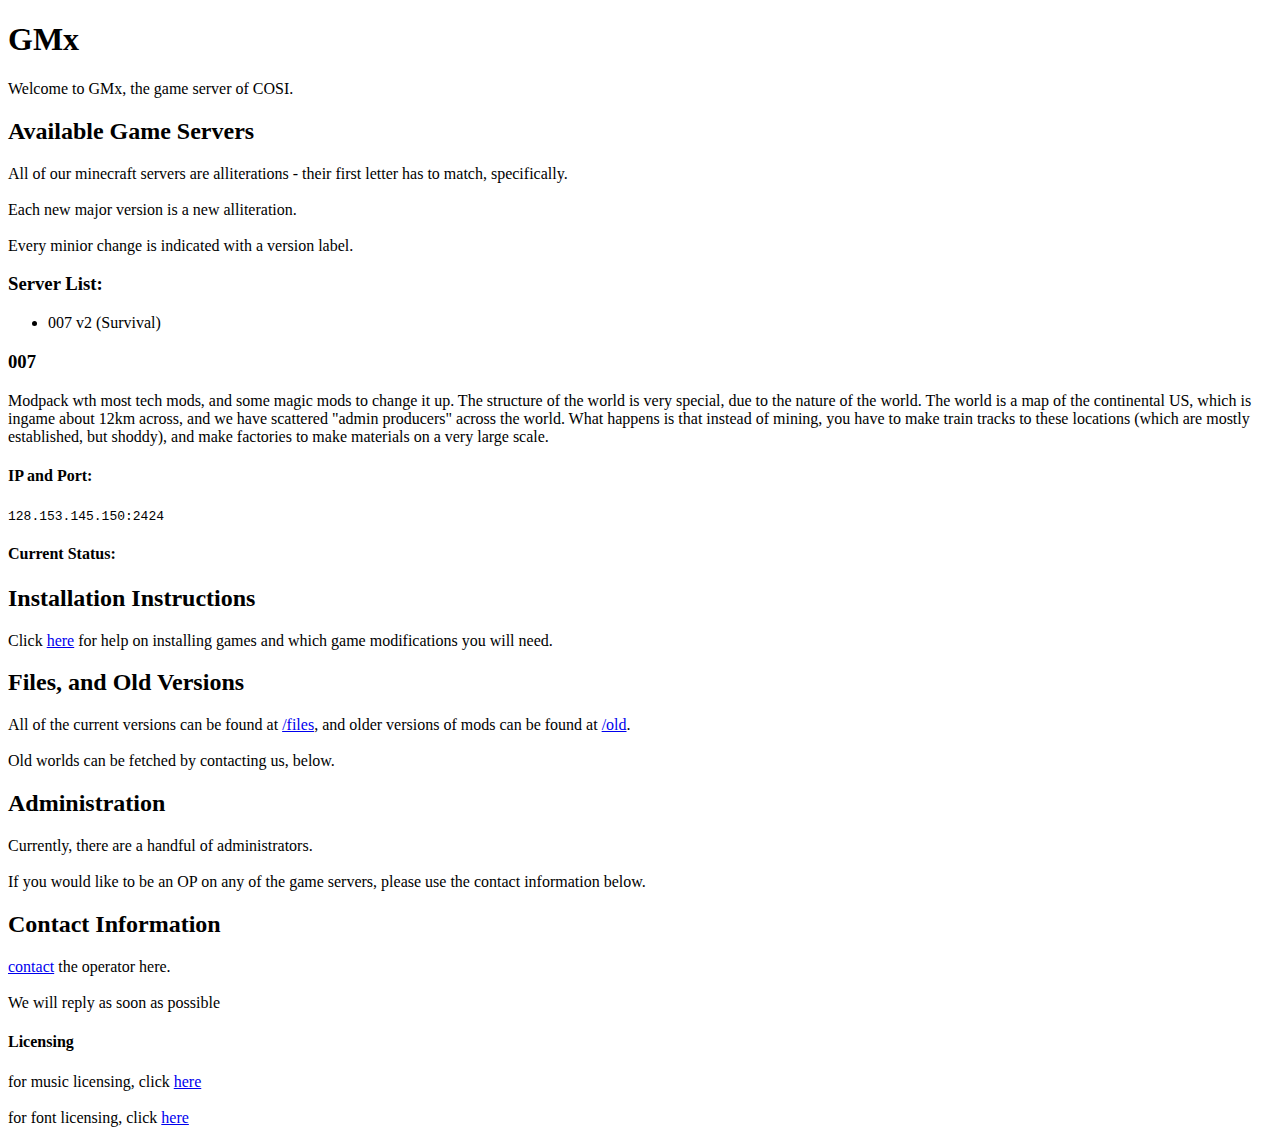
==== status/templates/index.html @ 90742ecd "added live page stuff" ====
<!DOCTYPE html>
<html>
<head>
  <meta charset="utf-8">
  <meta name="viewport" content="width=device-width, initial-scale=1.0">
  <link rel="stylesheet" type="text/css" href="style.css">
  <title>GMx</title>
</head>
<body>
  <div class="content">

    <h1>GMx</h1>
    <p>
      Welcome to GMx, the game server of COSI.
    </p>

    <h2>Available Game Servers</h2>
    <p class="indent">
      All of our minecraft servers are alliterations -
      their first letter has to match, specifically.
      <br/><br/>
      Each new major version is a new alliteration.
      <br/><br/>
      Every minior change is indicated with a version label.
    </p>

    <h3>Server List:</h3>
    <ul>
      <li>007 v2 (Survival)</li>
    </ul>

    <h3>007</h3>
    <p class="indent">
      Modpack wth most tech mods, and some magic mods to change it up. The structure of the world is very special, due to the nature of the world. The world is a map of the continental US, which is ingame about 12km across, and we have scattered "admin producers" across the world. What happens is that instead of mining, you have to make train tracks to these locations (which are mostly established, but shoddy), and make factories to make materials on a very large scale.
    <p class="indent">
    <h4>IP and Port:</h4>
    <code class="indent">128.153.145.150:2424</code>

    <h4>Current Status:</h4>

    <!-- CONTENT -->

    <h2>Installation Instructions</h2>
    <p class="indent">
      Click <a href="install.html">here</a> for help on installing games and
      which game modifications you will need.
    </p>

    <h2>Files, and Old Versions</h2>
    <p class="indent">
      All of the current versions can be found at <a href="/files">/files</a>,
      and older versions of mods can be found at <a href="/old">/old</a>.
      <br/><br/>
      Old worlds can be fetched by contacting us, below.
    </p>

    <h2>Administration</h2>
    <p class="indent">
      Currently, there are a handful of administrators.
      <br/><br/>
      If you would like to be an OP on any of the game servers,
      please use the contact information below.
    </p>

    <h2>Contact Information</h2>
    <p class="indent">
      <a href="mailto:jrddunbr@gmail.com">contact</a> the operator here.
      <br/><br/>
      We will reply as soon as possible
    </p>

    <h4>Licensing</h4>
  	<p class="indent">
      for music licensing, click <a href="music.html">here</a>
      <br/><br/>
      for font licensing, click <a href="font/">here</a>
    </p>
  </div>
  <audio src="music/epic-song.mp3" style="display:hidden" autoplay loop></audio>
</body>
</html>
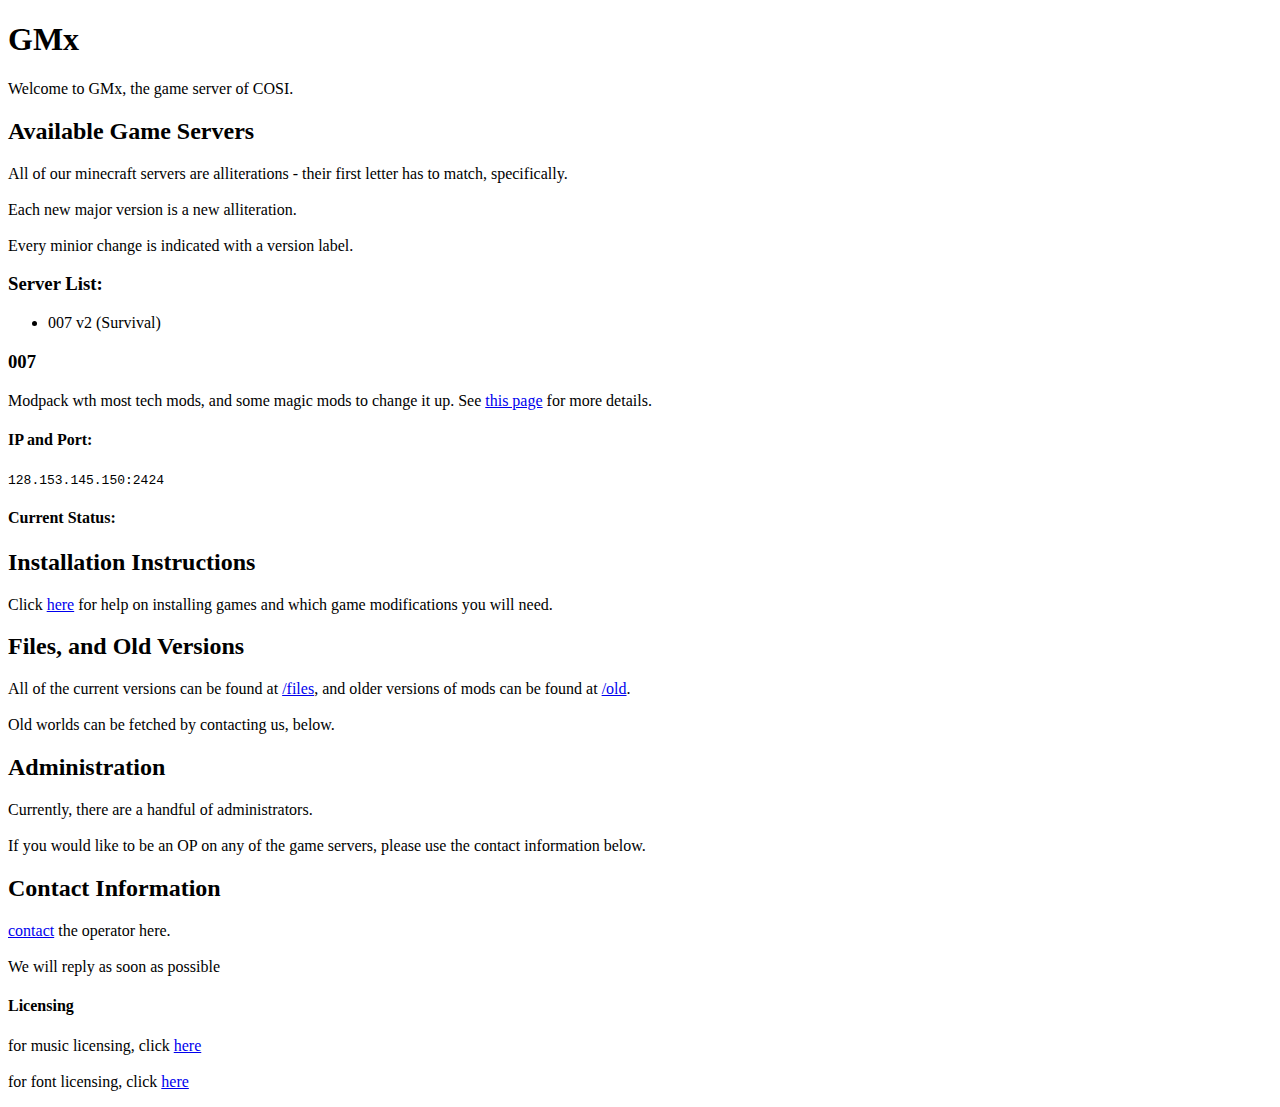
==== commit 2e9fa1c1: "added 007 page" ====
--- a/status/templates/index.html
+++ b/status/templates/index.html
@@ -31,7 +31,7 @@
 
     <h3>007</h3>
     <p class="indent">
-      Modpack wth most tech mods, and some magic mods to change it up. The structure of the world is very special, due to the nature of the world. The world is a map of the continental US, which is ingame about 12km across, and we have scattered "admin producers" across the world. What happens is that instead of mining, you have to make train tracks to these locations (which are mostly established, but shoddy), and make factories to make materials on a very large scale.
+      Modpack wth most tech mods, and some magic mods to change it up. See <a href="007.html">this page</a> for more details.
     <p class="indent">
     <h4>IP and Port:</h4>
     <code class="indent">128.153.145.150:2424</code>
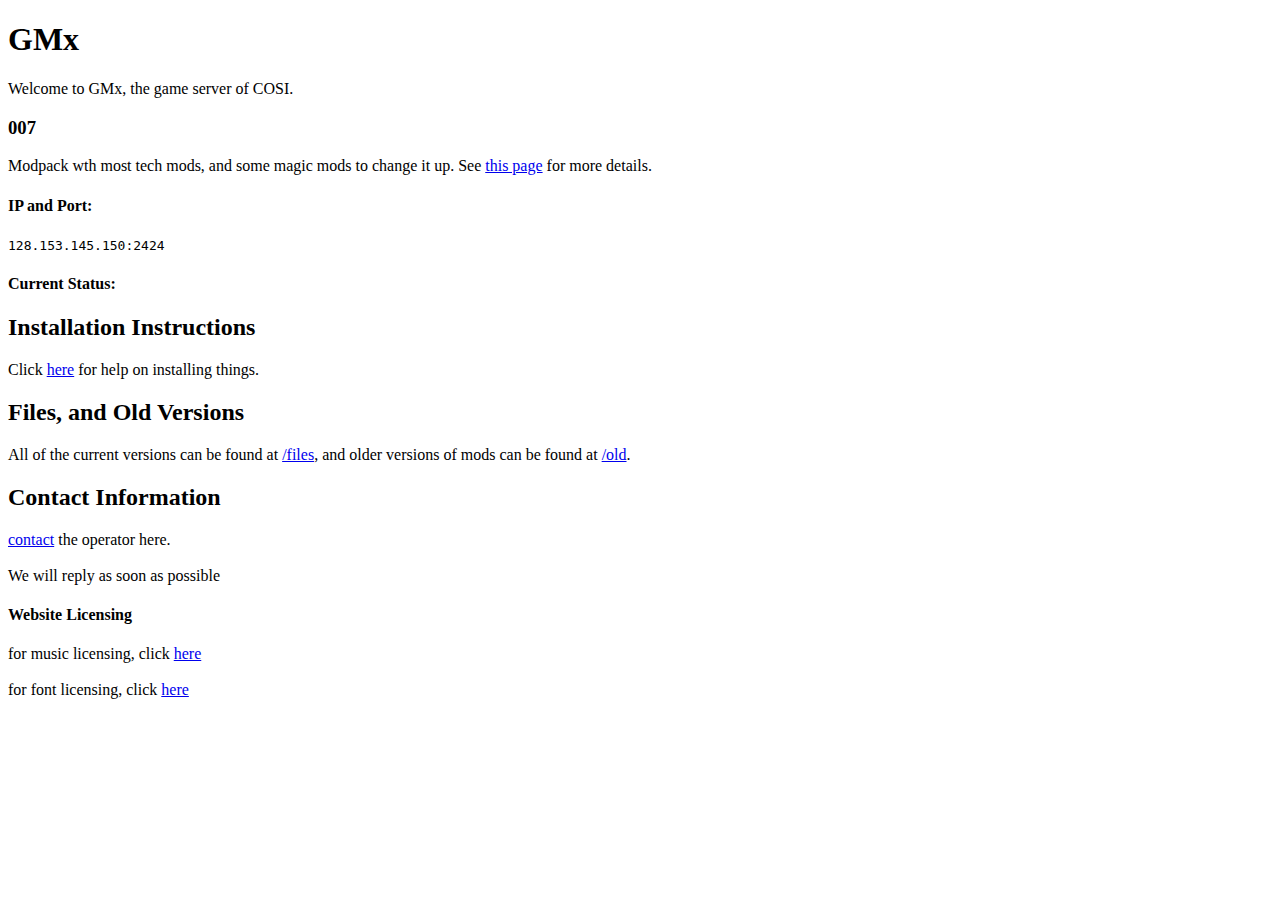
==== commit 1ee77e11: "updated index" ====
--- a/status/templates/index.html
+++ b/status/templates/index.html
@@ -14,21 +14,6 @@
       Welcome to GMx, the game server of COSI.
     </p>
 
-    <h2>Available Game Servers</h2>
-    <p class="indent">
-      All of our minecraft servers are alliterations -
-      their first letter has to match, specifically.
-      <br/><br/>
-      Each new major version is a new alliteration.
-      <br/><br/>
-      Every minior change is indicated with a version label.
-    </p>
-
-    <h3>Server List:</h3>
-    <ul>
-      <li>007 v2 (Survival)</li>
-    </ul>
-
     <h3>007</h3>
     <p class="indent">
       Modpack wth most tech mods, and some magic mods to change it up. See <a href="007.html">this page</a> for more details.
@@ -42,24 +27,13 @@
 
     <h2>Installation Instructions</h2>
     <p class="indent">
-      Click <a href="install.html">here</a> for help on installing games and
-      which game modifications you will need.
+      Click <a href="install.html">here</a> for help on installing things.
     </p>
 
     <h2>Files, and Old Versions</h2>
     <p class="indent">
       All of the current versions can be found at <a href="/files">/files</a>,
       and older versions of mods can be found at <a href="/old">/old</a>.
-      <br/><br/>
-      Old worlds can be fetched by contacting us, below.
-    </p>
-
-    <h2>Administration</h2>
-    <p class="indent">
-      Currently, there are a handful of administrators.
-      <br/><br/>
-      If you would like to be an OP on any of the game servers,
-      please use the contact information below.
     </p>
 
     <h2>Contact Information</h2>
@@ -69,7 +43,7 @@
       We will reply as soon as possible
     </p>
 
-    <h4>Licensing</h4>
+    <h4>Website Licensing</h4>
   	<p class="indent">
       for music licensing, click <a href="music.html">here</a>
       <br/><br/>
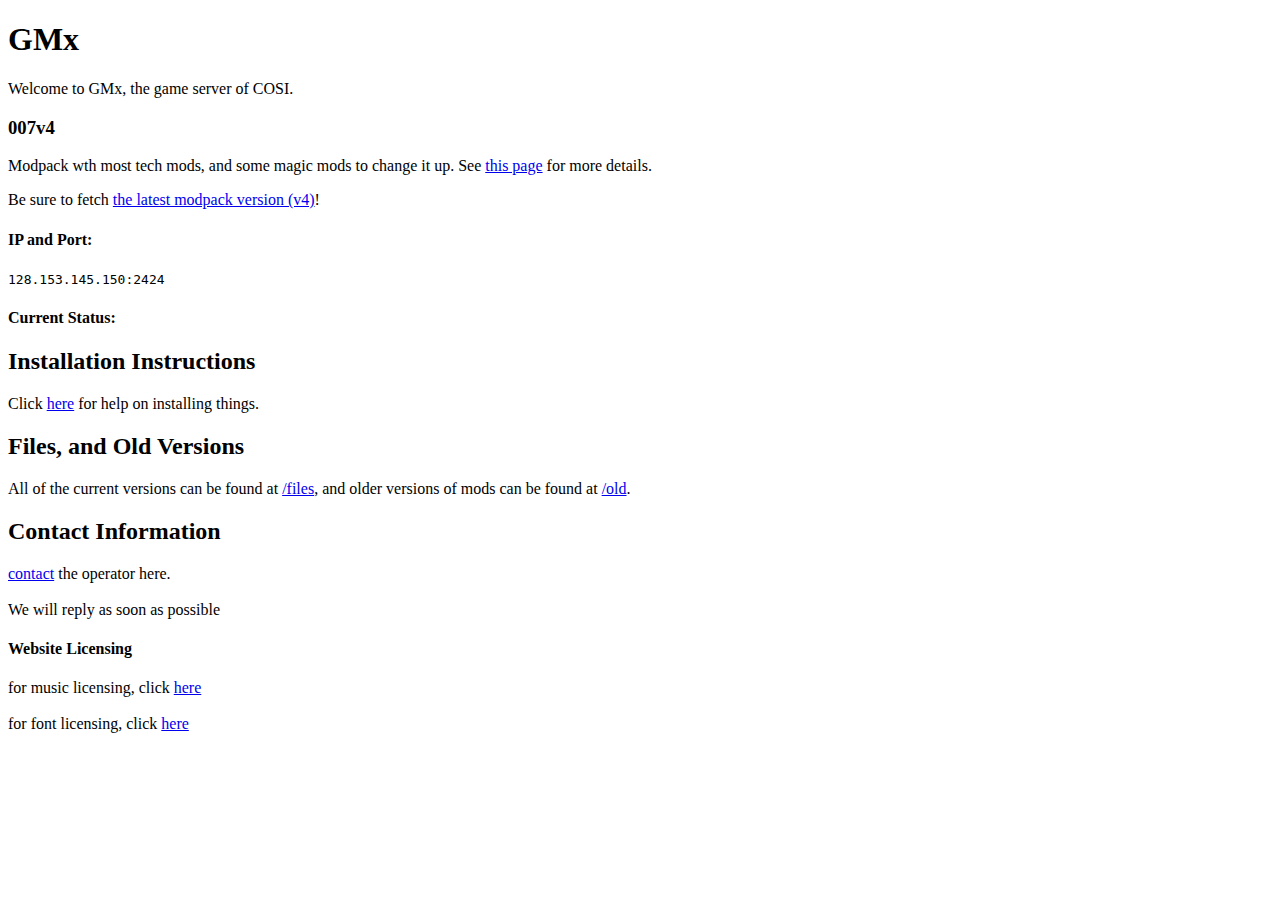
==== commit 80cb501c: "push new version to website webpage (it's actually been up for a while)" ====
--- a/status/templates/index.html
+++ b/status/templates/index.html
@@ -14,10 +14,13 @@
       Welcome to GMx, the game server of COSI.
     </p>
 
-    <h3>007</h3>
+    <h3>007v4</h3>
     <p class="indent">
       Modpack wth most tech mods, and some magic mods to change it up. See <a href="007.html">this page</a> for more details.
+    </p>
     <p class="indent">
+      Be sure to fetch <a href="files/007v4.zip">the latest modpack version (v4)</a>!
+    </p>
     <h4>IP and Port:</h4>
     <code class="indent">128.153.145.150:2424</code>
 
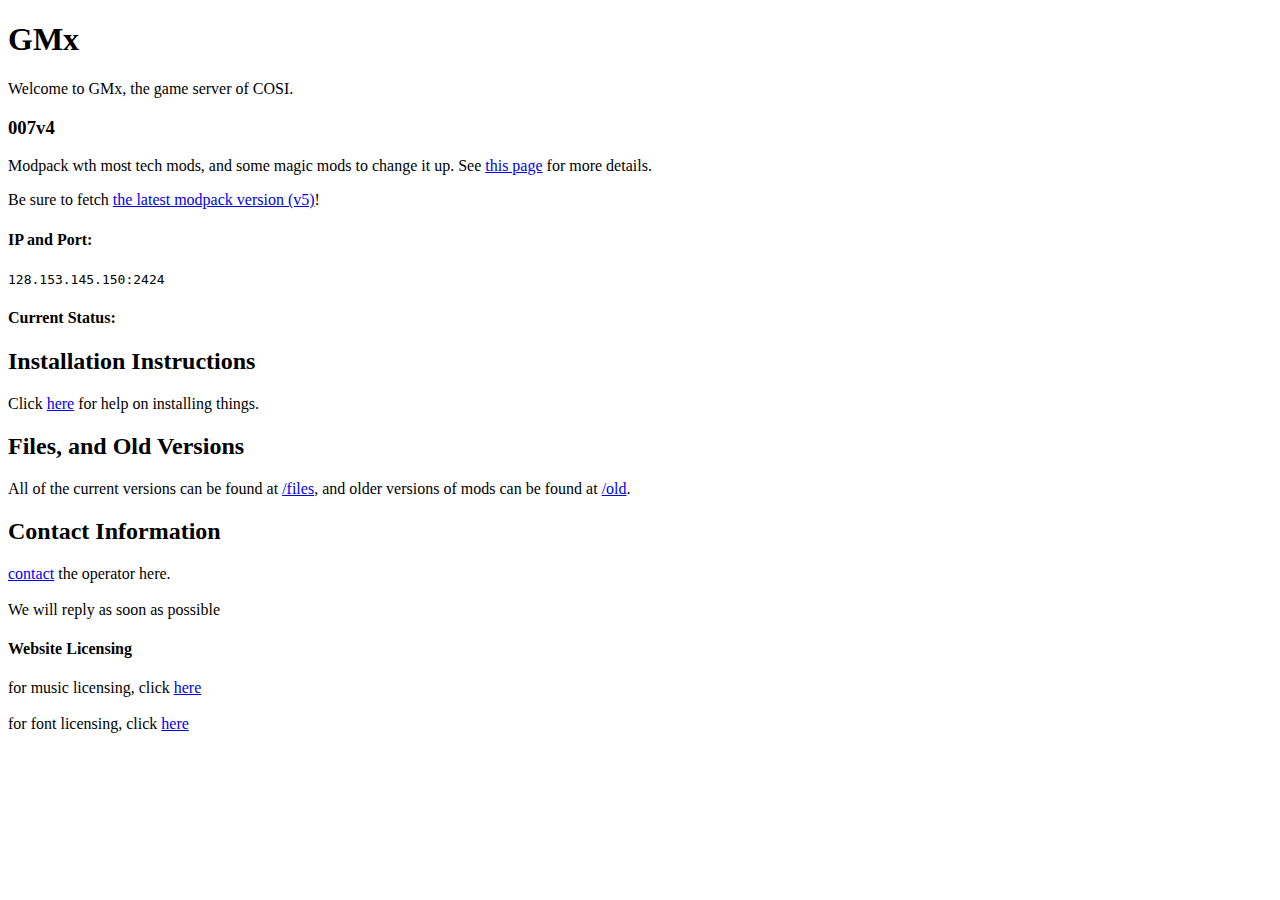
==== commit 9f489598: "updated index" ====
--- a/status/templates/index.html
+++ b/status/templates/index.html
@@ -19,7 +19,7 @@
       Modpack wth most tech mods, and some magic mods to change it up. See <a href="007.html">this page</a> for more details.
     </p>
     <p class="indent">
-      Be sure to fetch <a href="files/007v4.zip">the latest modpack version (v4)</a>!
+      Be sure to fetch <a href="files/007v5.zip">the latest modpack version (v5)</a>!
     </p>
     <h4>IP and Port:</h4>
     <code class="indent">128.153.145.150:2424</code>
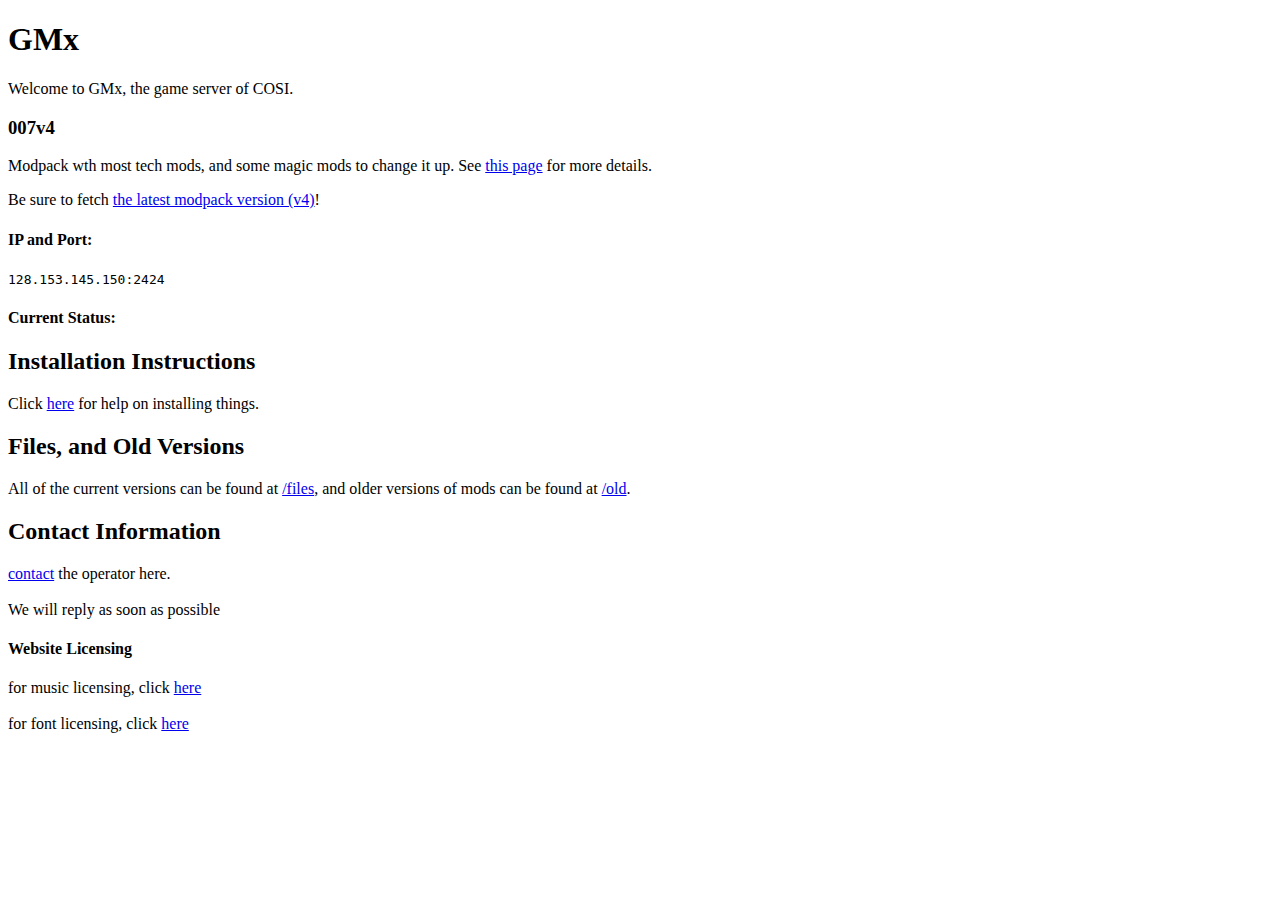
==== commit 206d11b0: "new music for homepage" ====
--- a/status/templates/index.html
+++ b/status/templates/index.html
@@ -19,7 +19,7 @@
       Modpack wth most tech mods, and some magic mods to change it up. See <a href="007.html">this page</a> for more details.
     </p>
     <p class="indent">
-      Be sure to fetch <a href="files/007v5.zip">the latest modpack version (v5)</a>!
+      Be sure to fetch <a href="files/007v4.zip">the latest modpack version (v4)</a>!
     </p>
     <h4>IP and Port:</h4>
     <code class="indent">128.153.145.150:2424</code>
@@ -53,6 +53,6 @@
       for font licensing, click <a href="font/">here</a>
     </p>
   </div>
-  <audio src="music/epic-song.mp3" style="display:hidden" autoplay loop></audio>
+  <audio src="music/rising-of-the-phoenix.ogg" style="display:hidden" autoplay loop></audio>
 </body>
 </html>
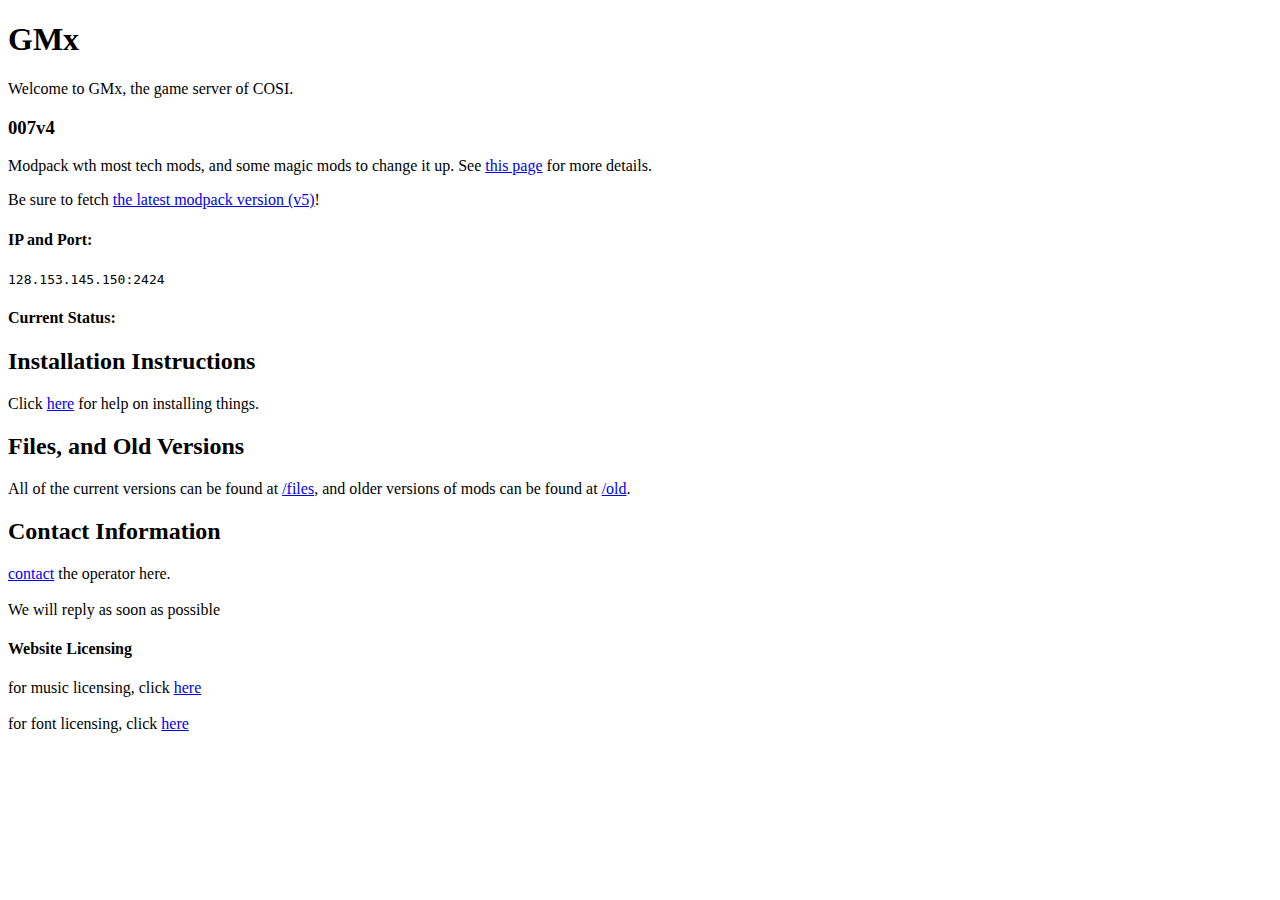
==== commit 66ee2610: "Merge branch 'master' of github.com:jrddunbr/GMx" ====
--- a/status/templates/index.html
+++ b/status/templates/index.html
@@ -19,7 +19,7 @@
       Modpack wth most tech mods, and some magic mods to change it up. See <a href="007.html">this page</a> for more details.
     </p>
     <p class="indent">
-      Be sure to fetch <a href="files/007v4.zip">the latest modpack version (v4)</a>!
+      Be sure to fetch <a href="files/007v5.zip">the latest modpack version (v5)</a>!
     </p>
     <h4>IP and Port:</h4>
     <code class="indent">128.153.145.150:2424</code>
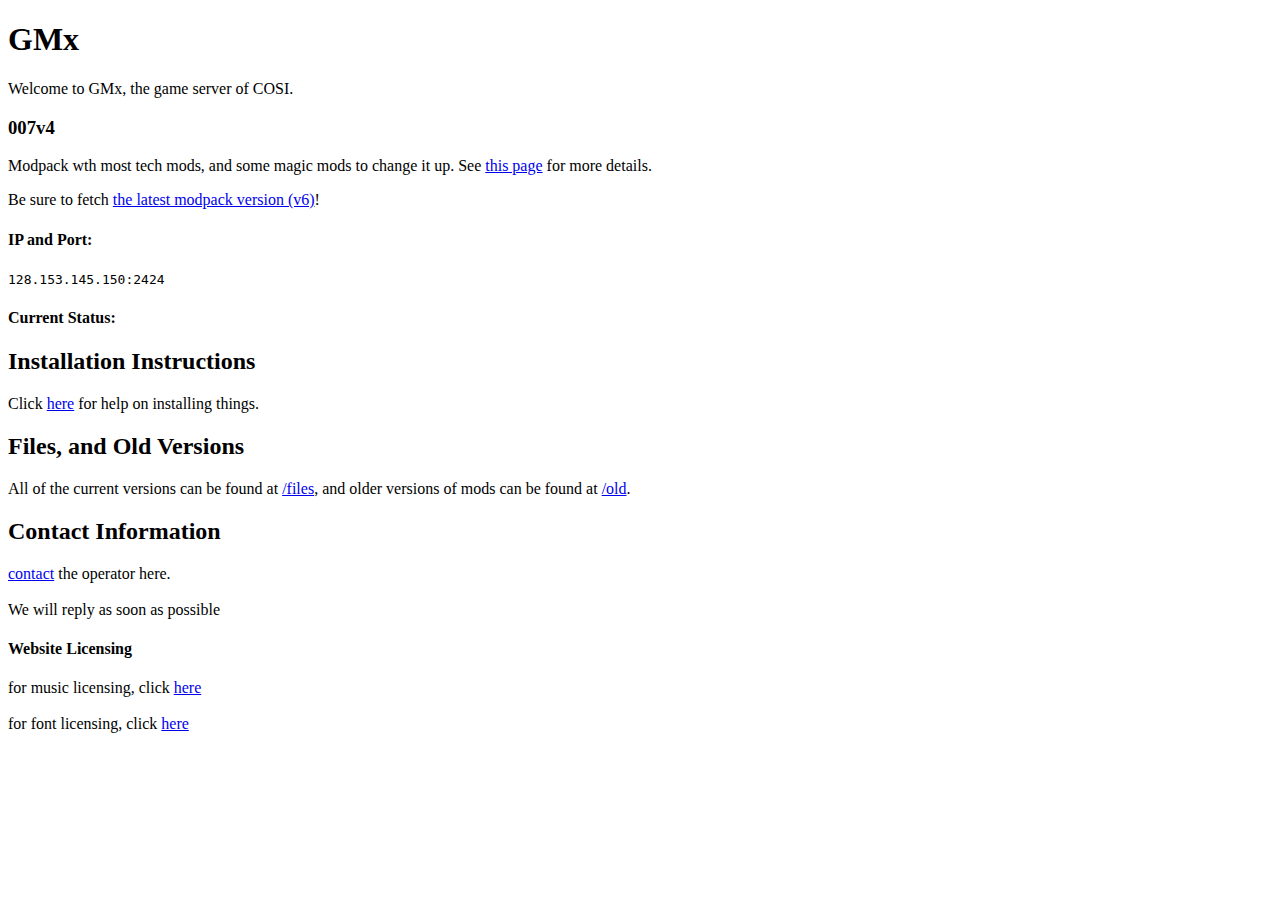
==== commit 3f043031: "added new link" ====
--- a/status/templates/index.html
+++ b/status/templates/index.html
@@ -19,7 +19,7 @@
       Modpack wth most tech mods, and some magic mods to change it up. See <a href="007.html">this page</a> for more details.
     </p>
     <p class="indent">
-      Be sure to fetch <a href="files/007v5.zip">the latest modpack version (v5)</a>!
+      Be sure to fetch <a href="files/007v6.zip">the latest modpack version (v6)</a>!
     </p>
     <h4>IP and Port:</h4>
     <code class="indent">128.153.145.150:2424</code>
